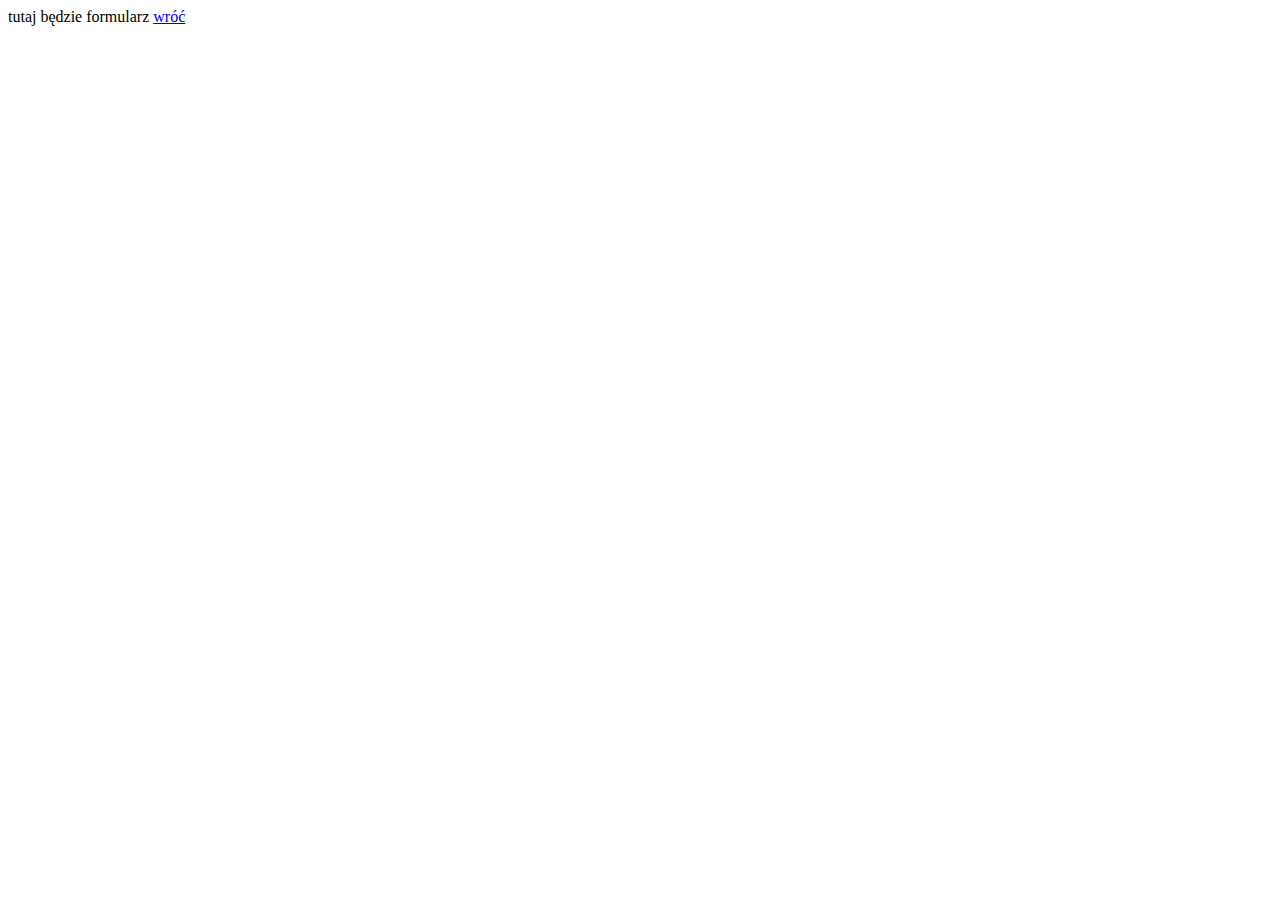
==== formularz_Szutenberg.html @ ad21e521 "Add files via upload" ====
<!DOCTYPE html>
 <html lang="pl-PL">
  <html>
   <head>
    <meta charset="utf-8">
    <title> strona formularza</title>
   </head>
  <body>
  tutaj będzie formularz
  <A HREF="index.html">wróć</A>
 </body>
</html>
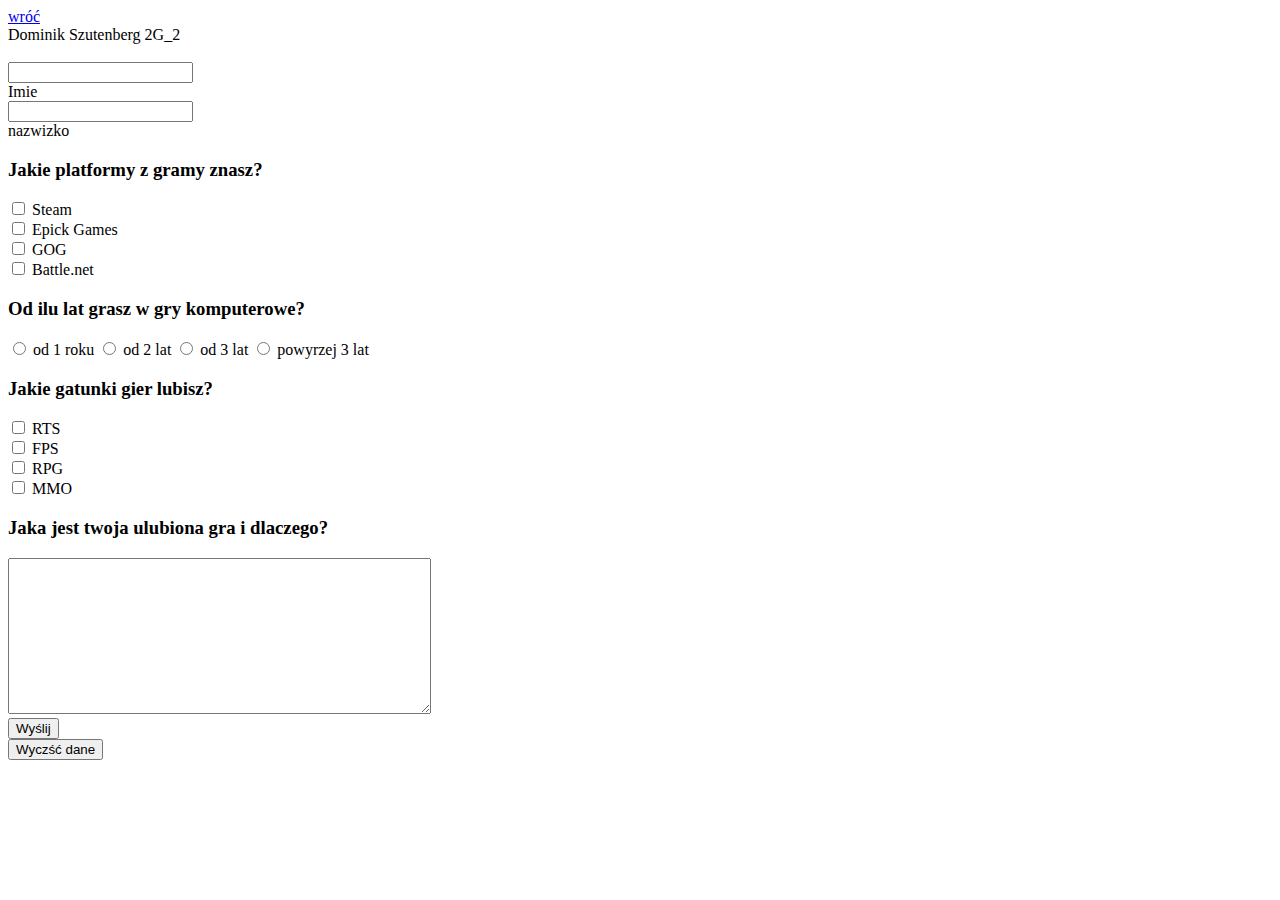
==== commit 695b2a82: "Add files via upload" ====
--- a/formularz_Szutenberg.html
+++ b/formularz_Szutenberg.html
@@ -6,7 +6,70 @@
     <title> strona formularza</title>
    </head>
   <body>
-  tutaj będzie formularz
   <A HREF="index.html">wróć</A>
+   <from method="post">
+        <div id="logo">
+            Dominik Szutenberg 2G_2<br/>
+            <br/>
+        </div>
+        <div id="imie">
+
+            <input type="text" />
+            <br/> Imie
+
+        </div>
+        <div id="nazwisko">
+
+            <input type="text" />
+            <br/> nazwizko
+
+        </div>
+        <div style="clear:both"></div>
+        <div id="pla">
+            <h3>Jakie platformy z gramy znasz?</h3>
+
+            <input type="checkbox" /> Steam<br/>
+            <input type="checkbox" /> Epick Games<br/>
+            <input type="checkbox" /> GOG<br/>
+            <input type="checkbox" /> Battle.net
+        </div>
+        <div id="od">
+            <h3>Od ilu lat grasz w gry komputerowe?</h3>
+
+            <input type="radio" name="od"> od 1 roku
+            <input type="radio" name="od"> od 2 lat
+            <input type="radio" name="od"> od 3 lat
+            <input type="radio" name="od"> powyrzej 3 lat
+
+        </div>
+        <div id="gry">
+            <h3>Jakie gatunki gier lubisz?</h3>
+
+            <input type="checkbox" /> RTS<br/>
+            <input type="checkbox" /> FPS<br/>
+            <input type="checkbox" /> RPG<br/>
+            <input type="checkbox" /> MMO
+        </div>
+        </div>
+        <div id="ulubiona">
+            <h3>Jaka jest twoja ulubiona gra i dlaczego?</h3>
+
+            <textarea name="ulubiona" cols="50" rows="10"></textarea>
+
+        </div>
+
+
+        </div>
+        <div id="przy">
+
+            <input type="submit" value="Wyślij"><br/>
+
+        </div>
+        <div id="przy2">
+
+            <input type="reset" value="Wyczść dane">
+
+        </div>
+    </from>
  </body>
 </html>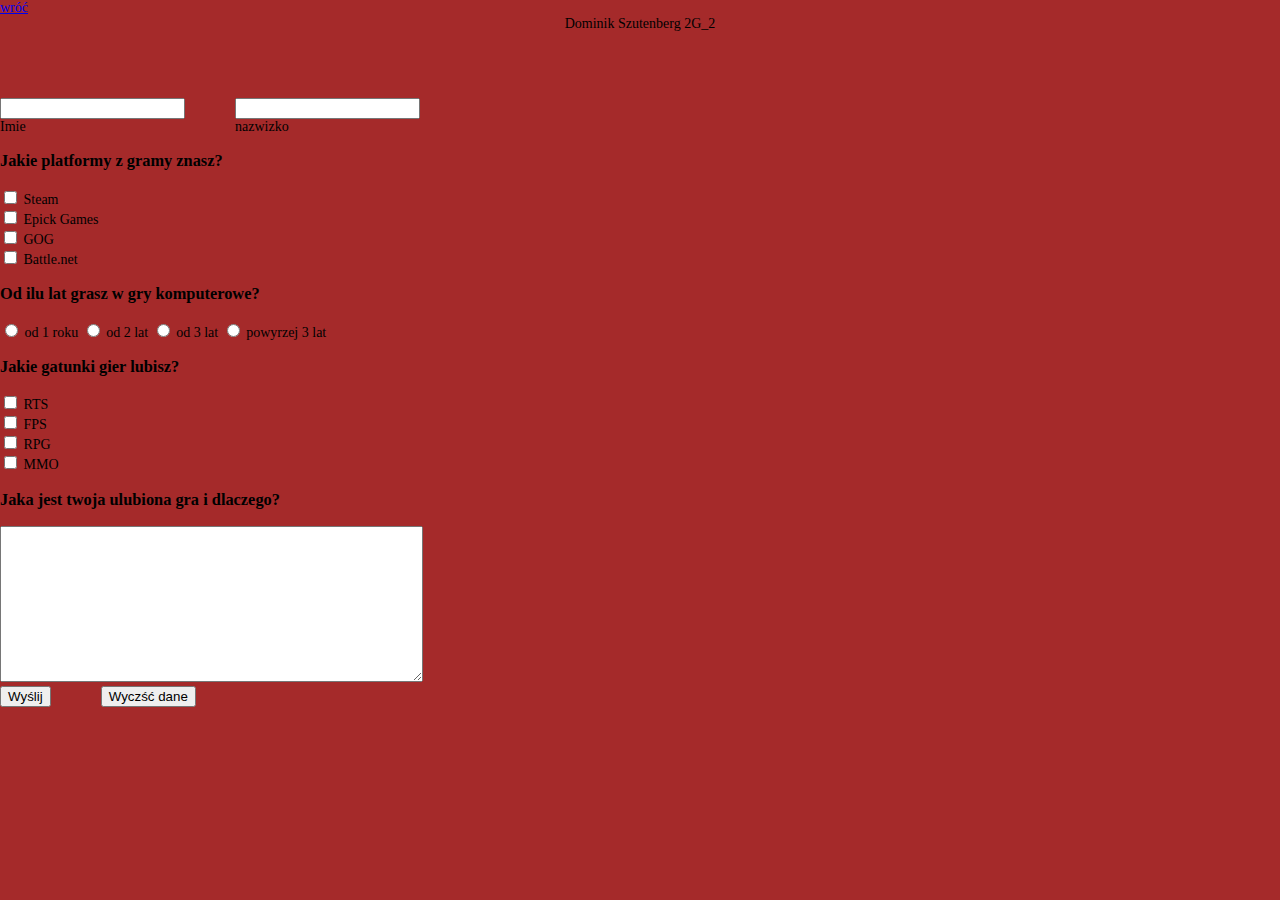
==== commit 360529d7: "Update formularz_Szutenberg.html" ====
--- a/formularz_Szutenberg.html
+++ b/formularz_Szutenberg.html
@@ -3,7 +3,9 @@
   <html>
    <head>
     <meta charset="utf-8">
+    <meta http-equiv="X-UA-Compatible" content="IE=edge">
     <title> strona formularza</title>
+    <link rel="stylesheet" href="style.css" type="text/css" />
    </head>
   <body>
   <A HREF="index.html">wróć</A>
@@ -72,4 +74,4 @@
         </div>
     </from>
  </body>
-</html>+</html>
--- a/style.css
+++ b/style.css
@@ -0,0 +1,24 @@
+body {
+    margin: 0;
+    background-color: brown;
+    font-size: 14px;
+}
+
+#imie {
+    margin-right: 50px;
+    float: left;
+}
+
+#logo {
+    margin-bottom: 50px;
+    text-align: center;
+}
+
+#przy {
+    float: left;
+    margin-right: 50px;
+}
+
+#przy2 {
+    float: left;
+}